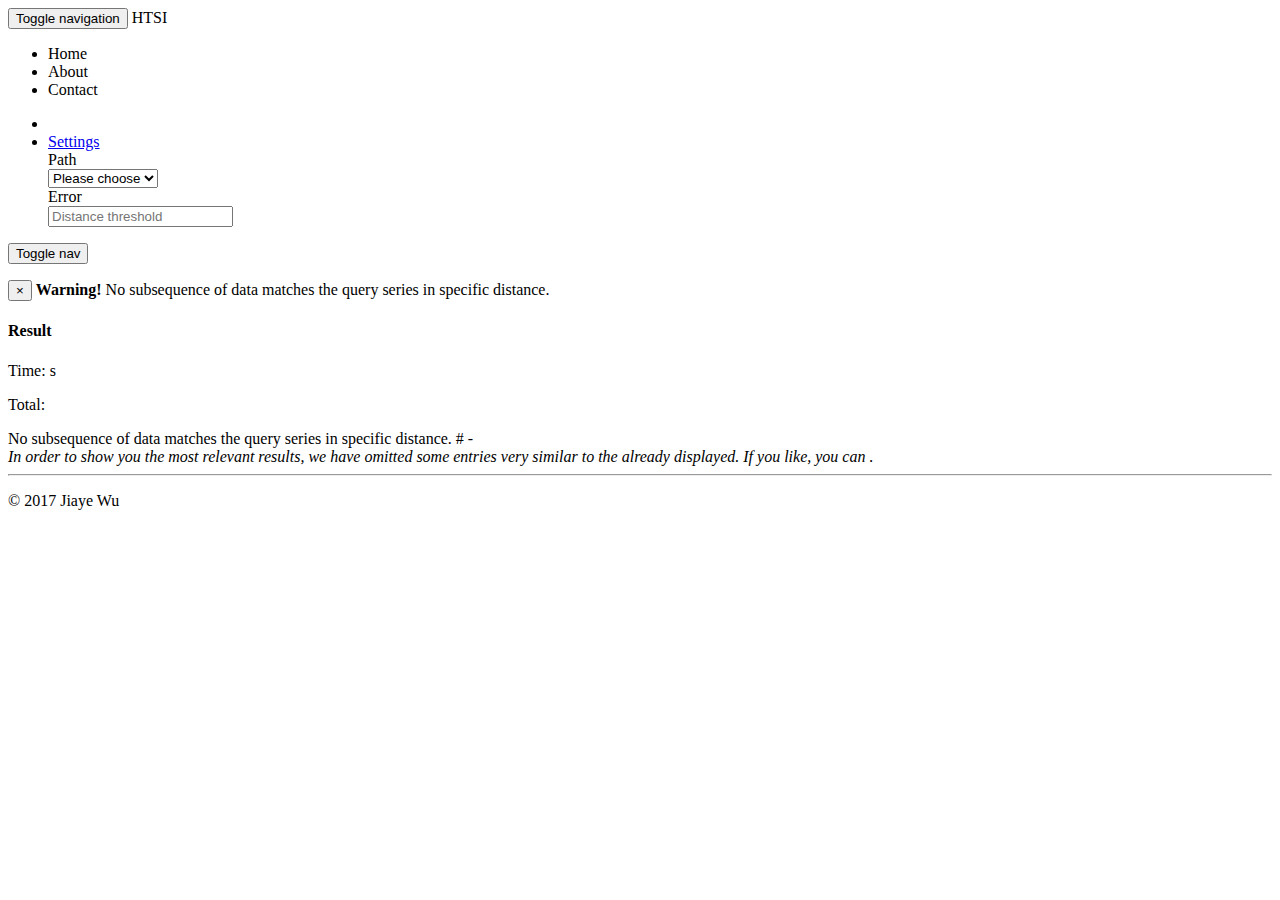
==== src/main/resources/templates/result.html @ c43eb521 "initial show results of similarity query" ====
<!DOCTYPE html>
<html lang="en" xmlns:th="http://www.thymeleaf.org">
<head>
    <meta charset="utf-8">
    <meta http-equiv="X-UA-Compatible" content="IE=edge">
    <meta name="viewport" content="width=device-width, initial-scale=1">
    <!-- The above 3 meta tags *must* come first in the head; any other head content must come *after* these tags -->
    <meta name="description" content="">
    <meta name="author" content="">
    <link rel="icon" th:href="@{/favicon.ico}">

    <title>Result - HTSI</title>

    <!-- Bootstrap core CSS -->
    <link th:href="@{/css/bootstrap.min.css}" rel="stylesheet">

    <!-- IE10 viewport hack for Surface/desktop Windows 8 bug -->
    <link th:href="@{/css/ie10-viewport-bug-workaround.css}" rel="stylesheet">

    <!-- Custom styles for this template -->
    <link th:href="@{/css/offcanvas.css}" rel="stylesheet">
    <link th:href="@{/css/style.css}" rel="stylesheet">

    <!-- HTML5 shim and Respond.js for IE8 support of HTML5 elements and media queries -->
    <!--[if lt IE 9]>
    <script th:src="@{/js/html5shiv.min.js}"></script>
    <script th:src="@{/js/respond.min.js}"></script>
    <![endif]-->
</head>

<body>
<nav class="navbar navbar-fixed-top navbar-inverse">
    <div class="container">
        <div class="navbar-header">
            <button type="button" class="navbar-toggle collapsed" data-toggle="collapse" data-target="#navbar" aria-expanded="false" aria-controls="navbar">
                <span class="sr-only">Toggle navigation</span>
                <span class="icon-bar"></span>
                <span class="icon-bar"></span>
                <span class="icon-bar"></span>
            </button>
            <a class="navbar-brand" th:href="@{/}">HTSI</a>
        </div>
        <div id="navbar" class="collapse navbar-collapse">
            <ul class="nav navbar-nav">
                <li><a th:href="@{/}">Home</a></li>
                <li><a th:href="@{/about}">About</a></li>
                <li><a th:href="@{/contact}">Contact</a></li>
            </ul>
            <ul class="nav navbar-nav navbar-right">
                <li><a class="param_status"></a></li>
                <li class="dropdown">
                    <a href="#" class="dropdown-toggle" data-toggle="dropdown" role="button" aria-haspopup="true" aria-expanded="false"><span class="glyphicon glyphicon-cog" aria-hidden="true"></span> Settings <span class="caret"></span></a>
                    <div class="dropdown-menu">
                        <form id="form_param" class="form-horizontal">
                            <div class="form-group">
                                <label class="col-sm-3 control-label">Path</label>
                                <div class="col-sm-9">
                                    <select class="form-control" id="param_Path" name="param_path">
                                        <option th:if="${'' == param_path}" value="" th:selected="${'' == param_path}">Please choose</option>
                                        <option th:each="a_param_path : ${param_paths}" th:text="${a_param_path}" th:selected="${a_param_path == param_path}"></option>
                                    </select>
                                </div>
                            </div>
                            <!--<div class="form-group">-->
                            <!--<label class="col-sm-3 control-label">Region</label>-->
                            <!--<div class="col-sm-9">-->
                            <!--<div class="btn-group" data-toggle="buttons">-->
                            <!--<label class="btn btn-default" th:classappend="(${query_R} == 4) ? 'active'">-->
                            <!--<input type="radio" name="param_R" id="param_R_4" value="4" autocomplete="off"> 4-->
                            <!--</label>-->
                            <!--<label class="btn btn-default" th:classappend="(${query_R} == 8) ? 'active'">-->
                            <!--<input type="radio" name="param_R" id="param_R_8" value="8" autocomplete="off"> 8-->
                            <!--</label>-->
                            <!--<label class="btn btn-default" th:classappend="(${query_R} == 16) ? 'active'">-->
                            <!--<input type="radio" name="param_R" id="param_R_16" value="16" autocomplete="off"> 16-->
                            <!--</label>-->
                            <!--<label class="btn btn-default" th:classappend="(${query_R} == 20) ? 'active'">-->
                            <!--<input type="radio" name="param_R" id="param_R_20" value="20" autocomplete="off"> 20-->
                            <!--</label>-->
                            <!--</div>-->
                            <!--</div>-->
                            <!--</div>-->
                            <!--<div class="form-group">-->
                            <!--<label class="col-sm-3 control-label">W<sub>u</sub></label>-->
                            <!--<div class="col-sm-9">-->
                            <!--<div class="btn-group" data-toggle="buttons">-->
                            <!--<label class="btn btn-default" th:classappend="(${query_Wu} == 25) ? 'active'">-->
                            <!--<input type="radio" name="param_Wu" id="param_Wu_25" value="25" autocomplete="off"> 25-->
                            <!--</label>-->
                            <!--<label class="btn btn-default" th:classappend="(${query_Wu} == 50) ? 'active'">-->
                            <!--<input type="radio" name="param_Wu" id="param_Wu_50" value="50" autocomplete="off"> 50-->
                            <!--</label>-->
                            <!--</div>-->
                            <!--</div>-->
                            <!--</div>-->
                            <div class="form-group">
                                <label class="col-sm-3 control-label">Error</label>
                                <div class="col-sm-9">
                                    <input type="number" class="form-control" name="param_Epsilon" id="param_Epsilon" placeholder="Distance threshold" th:value="${query_epsilon}">
                                </div>
                            </div>
                        </form>
                    </div>
                </li>
            </ul>
        </div><!-- /.nav-collapse -->
    </div><!-- /.container -->
</nav><!-- /.navbar -->

<div class="container">

    <div class="row row-offcanvas row-offcanvas-right">

        <div class="col-xs-12 col-sm-9">
            <p class="pull-right visible-xs">
                <button type="button" class="btn btn-primary btn-xs" data-toggle="offcanvas">Toggle nav</button>
            </p>
            <div class="alert alert-warning alert-dismissible" role="alert" th:if="${#lists.isEmpty(answers)}">
                <button type="button" class="close" data-dismiss="alert" aria-label="Close"><span aria-hidden="true">&times;</span></button>
                <strong>Warning!</strong> No subsequence of data matches the query series in specific distance.
            </div>
            <div class="row">
                <div id="container"></div>
            </div><!--/row-->
        </div><!--/.col-xs-12.col-sm-9-->

        <div class="col-xs-6 col-sm-3 sidebar-offcanvas" id="sidebar">
            <div class="list-group">
                <a class="list-group-item active">
                    <h4 class="list-group-item-heading">Result</h4>
                    <p class="list-group-item-text">
                        Time: <span th:text="${timeUsage}"></span>s
                    </p>
                    <p class="list-group-item-text">
                        Total: <span th:text="${cntAnswers}"></span>
                    </p>
                </a>
                <div class="list-group-answer" th:classappend="(${unique && cntAnswers > #lists.size(answers)}) ? 'list-group-answer-unique'">
                    <a class="list-group-item" th:if="${#lists.isEmpty(answers)}">
                        No subsequence of data matches the query series in specific distance.
                    </a>

                    <a class="list-group-item" th:each="answer,iterationStatus : ${answers}"
                       th:href="@{/result(token=${token},index=${iterationStatus.count-1},unique=${unique})}">
                        <span class="badge">
                            <span th:text="${#numbers.formatDecimal(answer.right, 1, 'COMMA', 2, 'POINT')}"></span>
                        </span>
                        #<span th:text="${iterationStatus.count}"></span> - <span th:text="${#dates.format(answer.left, 'yyyy-MM-dd H:mm:ss.SSS')}"></span>
                    </a>
                    <!--<a class="list-group-item" th:each="answer,iterationStatus : ${answers}"-->
                       <!--href="javascript:void(0)" onclick="getDataAjax([[token]],[[iterationStatus.count-1]],[[unique]])">-->
                        <!--<span class="badge">-->
                            <!--<span th:text="${#numbers.formatDecimal(answer.right, 1, 'COMMA', 2, 'POINT')}"></span>-->
                        <!--</span>-->
                        <!--#<span th:text="${iterationStatus.count}"></span> - <span th:text="${answer.left}"></span>-->
                    <!--</a>-->
                </div>
            </div>
            <i th:if="${unique && cntAnswers > #lists.size(answers)}">In order to show you the most relevant results, we have omitted some entries very similar to the <span th:text="${#lists.size(answers)}"></span> already displayed. If you like, you can
                <a th:href="@{/result(token=${token},unique=false)}"></a>
                .</i>
        </div><!--/.sidebar-offcanvas-->
    </div><!--/row-->

    <hr>

    <footer>
        <p>&copy; 2017 Jiaye Wu</p>
    </footer>

</div><!--/.container-->

<!-- Bootstrap core JavaScript
================================================== -->
<!-- Placed at the end of the document so the pages load faster -->
<script th:src="@{/js/jquery.min.js}"></script>
<script>window.jQuery || document.write('<script th:src="@{/js/jquery.min.js}"><\/script>')</script>
<script th:src="@{/js/bootstrap.min.js}"></script>
<!-- IE10 viewport hack for Surface/desktop Windows 8 bug -->
<script th:src="@{/js/ie10-viewport-bug-workaround.js}"></script>
<script th:src="@{/js/offcanvas.js}"></script>
<script th:src="@{/js/highcharts.js}"></script>
<script th:src="@{/js/exporting.js}"></script>
<script th:src="@{/js/query.js}"></script>
<script th:inline="javascript" th:if="${not #lists.isEmpty(answers)}">
    $(function () {
        var dataList = [[${data.values}]];
        var queryList = [[${query.values}]];
        var realData = new Array();
        for (i=0; i<dataList.length; i++) {
//            var ts = new Date(theList[i].time);
//            var b = ts.split("/\D+/");
//            ts = new Date(Date.UTC(b[0], --b[1],b[2],b[3],b[4],b[5]));
            var ts = dataList[i].time;
//            ts = Date.UTC(ts.getUTCFullYear(),ts.getUTCMonth(),ts.getUTCDay(),
//                ts.getUTCHours(),ts.getMinutes(),ts.getUTCSeconds(), ts.getUTCMilliseconds());
            //console.log(ts);
            var val = dataList[i].value;
            var ar = new Array(ts, val);
            realData.push(ar);
        }
        console.log(realData);
        var realQuery = new Array();
        for (i=0; i<queryList.length; i++) {
            var ts = queryList[i].time;
//            ts = Date.UTC(ts.getUTCFullYear(),ts.getUTCMonth(),ts.getUTCDay(),
//                ts.getUTCHours(),ts.getMinutes(),ts.getUTCSeconds(), ts.getUTCMilliseconds());
            var val = queryList[i].value;
            var ar = new Array(ts, val);
            realQuery.push(ar);
        }
        console.log(realQuery);

        $('#container').highcharts({
            chart: {
                zoomType: 'xy',
                height: 555,
                marginTop: 80
            },
            title: {
                text: 'Rank [[${index+1}]] - Position: [[${answers[index].left}]], Distance: [[${answers[index].right}]]'
            },
            subtitle: {
                text: document.ontouchstart === undefined ?
                    'Click and drag in the plot area to zoom in' : 'Pinch the chart to zoom in'
            },
            xAxis: {
                type: 'datetime',
                dataTimeLabelFormats: {
                    millisecond: '%H:%M:%S.%L',
                    second: '%H:%M:%S',
                    minute: '%H:%M',
                    hour: '%H:%M',
                    day: '%e. %b',
                    week: '%e. %b',
                    month: '%b \'%y',
                    year: '%Y'
                }
            },
            yAxis: {
                title: {
                    text: 'value'
                }
            },
            tooltip: {
                crosshairs: true,
                shared: true
            },
            legend: {
                enabled: true
            },
            plotOptions: {
                area: {
                    fillColor: {
                        linearGradient: {
                            x1: 0,
                            y1: 0,
                            x2: 0,
                            y2: 1
                        },
                        stops: [
                            [0, Highcharts.getOptions().colors[0]],
                            [1, Highcharts.Color(Highcharts.getOptions().colors[0]).setOpacity(0).get('rgba')]
                        ]
                    },
                    marker: {
                        radius: 2
                    },
                    lineWidth: 1,
                    states: {
                        hover: {
                            lineWidth: 1
                        }
                    },
                    threshold: null
                }
            },
            series: [{
                name: 'Query series',
                type: 'line',
                pointStart: [[${answers[index].left}]],
                zIndex: 1,
                data: realQuery
            },{
                name: 'Data series',
                type: 'line',
                pointStart: [[${answers[index].left}]],
                zIndex: 0,
                data: realData
            }]
        });
    });
</script>
<script th:inline="javascript" th:if="${#lists.isEmpty(answers)}">
    $(function () {
        $('#container').highcharts({
            chart: {
                zoomType: 'xy',
                height: 555,
                marginTop: 80
            },
            title: {
                text: 'No result'
            },
            subtitle: {
                text: document.ontouchstart === undefined ?
                    'Click and drag in the plot area to zoom in' : 'Pinch the chart to zoom in'
            },
            xAxis: {
                type: 'linear',
                minTickInterval: 1
            },
            yAxis: {
                title: {
                    text: 'value'
                }
            },
            tooltip: {
                crosshairs: true,
                shared: true
            },
            legend: {
                enabled: true
            },
            series: [{
                name: 'Query series',
                type: 'line',
                pointStart: 1,
                zIndex: 1,
                data: [[${query}]]
            }]
        });
    });
</script>
</body>
</html>
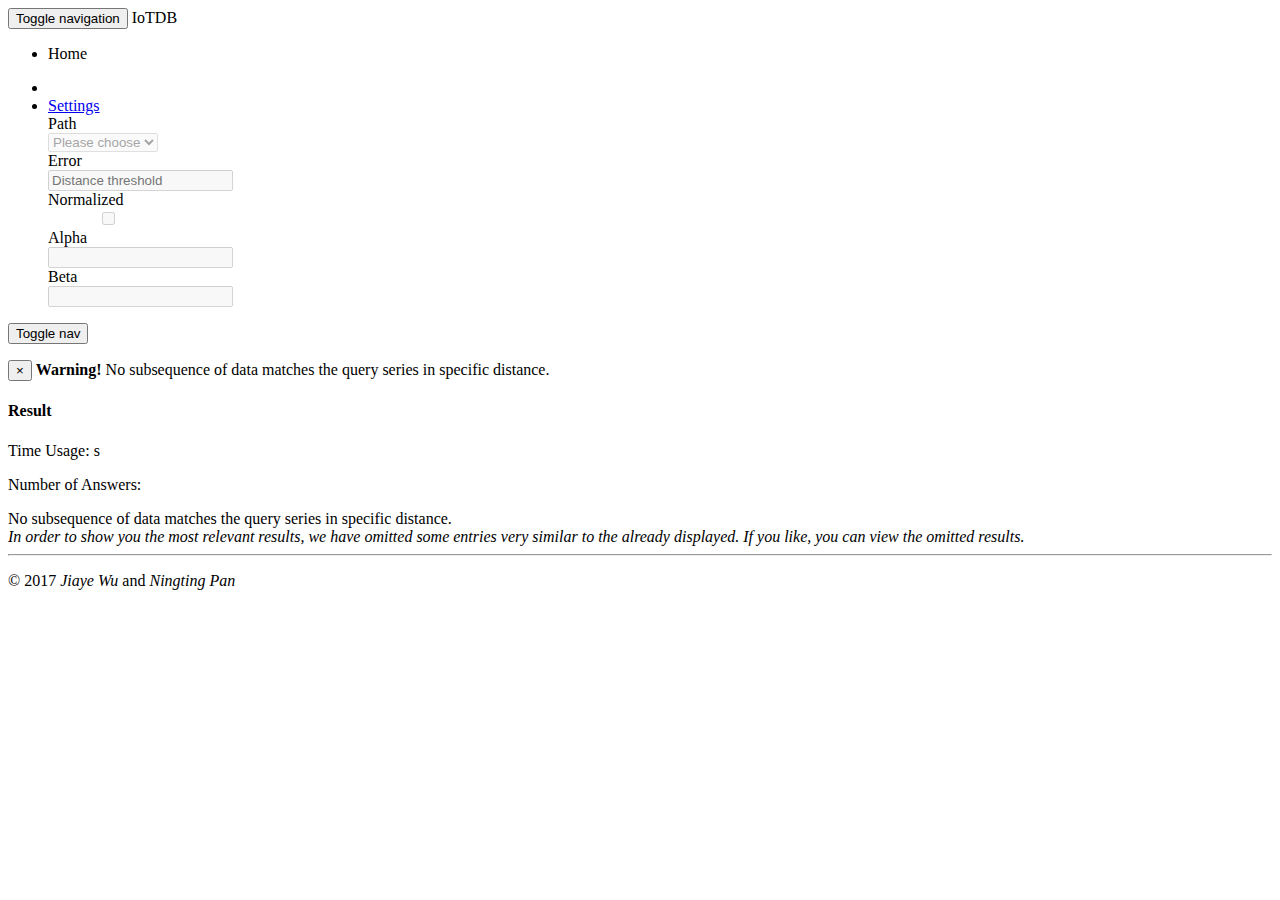
==== commit 30385782: "fix confict" ====
--- a/src/main/resources/templates/result.html
+++ b/src/main/resources/templates/result.html
@@ -9,7 +9,7 @@
     <meta name="author" content="">
     <link rel="icon" th:href="@{/favicon.ico}">
 
-    <title>Result - HTSI</title>
+    <title>Result - IoTDB</title>
 
     <!-- Bootstrap core CSS -->
     <link th:href="@{/css/bootstrap.min.css}" rel="stylesheet">
@@ -20,6 +20,8 @@
     <!-- Custom styles for this template -->
     <link th:href="@{/css/offcanvas.css}" rel="stylesheet">
     <link th:href="@{/css/style.css}" rel="stylesheet">
+    <link th:href="@{/css/jquery-ui.css}" rel="stylesheet">
+    <link th:href="@{/css/jquery-ui-timepicker-addon.css}" rel="stylesheet">
 
     <!-- HTML5 shim and Respond.js for IE8 support of HTML5 elements and media queries -->
     <!--[if lt IE 9]>
@@ -38,13 +40,13 @@
                 <span class="icon-bar"></span>
                 <span class="icon-bar"></span>
             </button>
-            <a class="navbar-brand" th:href="@{/}">HTSI</a>
+            <a class="navbar-brand" th:href="@{/}">IoTDB</a>
         </div>
         <div id="navbar" class="collapse navbar-collapse">
             <ul class="nav navbar-nav">
                 <li><a th:href="@{/}">Home</a></li>
-                <li><a th:href="@{/about}">About</a></li>
-                <li><a th:href="@{/contact}">Contact</a></li>
+                <!--<li><a th:href="@{/about}">About</a></li>-->
+                <!--<li><a th:href="@{/contact}">Contact</a></li>-->
             </ul>
             <ul class="nav navbar-nav navbar-right">
                 <li><a class="param_status"></a></li>
@@ -55,48 +57,34 @@
                             <div class="form-group">
                                 <label class="col-sm-3 control-label">Path</label>
                                 <div class="col-sm-9">
-                                    <select class="form-control" id="param_Path" name="param_path">
+                                    <select class="form-control" id="param_Path" name="param_path" disabled="disabled">
                                         <option th:if="${'' == param_path}" value="" th:selected="${'' == param_path}">Please choose</option>
                                         <option th:each="a_param_path : ${param_paths}" th:text="${a_param_path}" th:selected="${a_param_path == param_path}"></option>
                                     </select>
                                 </div>
                             </div>
-                            <!--<div class="form-group">-->
-                            <!--<label class="col-sm-3 control-label">Region</label>-->
-                            <!--<div class="col-sm-9">-->
-                            <!--<div class="btn-group" data-toggle="buttons">-->
-                            <!--<label class="btn btn-default" th:classappend="(${query_R} == 4) ? 'active'">-->
-                            <!--<input type="radio" name="param_R" id="param_R_4" value="4" autocomplete="off"> 4-->
-                            <!--</label>-->
-                            <!--<label class="btn btn-default" th:classappend="(${query_R} == 8) ? 'active'">-->
-                            <!--<input type="radio" name="param_R" id="param_R_8" value="8" autocomplete="off"> 8-->
-                            <!--</label>-->
-                            <!--<label class="btn btn-default" th:classappend="(${query_R} == 16) ? 'active'">-->
-                            <!--<input type="radio" name="param_R" id="param_R_16" value="16" autocomplete="off"> 16-->
-                            <!--</label>-->
-                            <!--<label class="btn btn-default" th:classappend="(${query_R} == 20) ? 'active'">-->
-                            <!--<input type="radio" name="param_R" id="param_R_20" value="20" autocomplete="off"> 20-->
-                            <!--</label>-->
-                            <!--</div>-->
-                            <!--</div>-->
-                            <!--</div>-->
-                            <!--<div class="form-group">-->
-                            <!--<label class="col-sm-3 control-label">W<sub>u</sub></label>-->
-                            <!--<div class="col-sm-9">-->
-                            <!--<div class="btn-group" data-toggle="buttons">-->
-                            <!--<label class="btn btn-default" th:classappend="(${query_Wu} == 25) ? 'active'">-->
-                            <!--<input type="radio" name="param_Wu" id="param_Wu_25" value="25" autocomplete="off"> 25-->
-                            <!--</label>-->
-                            <!--<label class="btn btn-default" th:classappend="(${query_Wu} == 50) ? 'active'">-->
-                            <!--<input type="radio" name="param_Wu" id="param_Wu_50" value="50" autocomplete="off"> 50-->
-                            <!--</label>-->
-                            <!--</div>-->
-                            <!--</div>-->
-                            <!--</div>-->
                             <div class="form-group">
                                 <label class="col-sm-3 control-label">Error</label>
                                 <div class="col-sm-9">
-                                    <input type="number" class="form-control" name="param_Epsilon" id="param_Epsilon" placeholder="Distance threshold" th:value="${query_epsilon}">
+                                    <input disabled="disabled" type="number" class="form-control" name="param_epsilon" id="param_Epsilon" placeholder="Distance threshold" th:value="${param_epsilon}">
+                                </div>
+                            </div>
+                            <div class="form-group">
+                                <label class="col-sm-3 control-label">Normalized</label>
+                                <div class="col-sm-9" style="padding-left:50px;">
+                                    <input disabled="disabled" type="checkbox" class="form-control" name="param_normalized" id="param_Normalize_switch" th:checked="${param_normalized}">
+                                </div>
+                            </div>
+                            <div class="form-group">
+                                <label class="col-sm-3 control-label">Alpha</label>
+                                <div class="col-sm-9">
+                                    <input disabled="disabled" type="number" class="form-control" name="param_alpha" id="param_Alpha" th:value="${param_alpha}">
+                                </div>
+                            </div>
+                            <div class="form-group">
+                                <label class="col-sm-3 control-label">Beta</label>
+                                <div class="col-sm-9">
+                                    <input disabled="disabled" type="number" class="form-control" name="param_beta" id="param_Beta" th:value="${param_beta}">
                                 </div>
                             </div>
                         </form>
@@ -129,10 +117,10 @@
                 <a class="list-group-item active">
                     <h4 class="list-group-item-heading">Result</h4>
                     <p class="list-group-item-text">
-                        Time: <span th:text="${timeUsage}"></span>s
+                        Time Usage: <span th:text="${timeUsage}"></span>s
                     </p>
                     <p class="list-group-item-text">
-                        Total: <span th:text="${cntAnswers}"></span>
+                        Number of Answers: <span th:text="${cntAnswers}"></span>
                     </p>
                 </a>
                 <div class="list-group-answer" th:classappend="(${unique && cntAnswers > #lists.size(answers)}) ? 'list-group-answer-unique'">
@@ -142,30 +130,34 @@
 
                     <a class="list-group-item" th:each="answer,iterationStatus : ${answers}"
                        th:href="@{/result(token=${token},index=${iterationStatus.count-1},unique=${unique})}">
+                        <span th:text="${#dates.format(answer.startTime, 'yyyy-MM-dd H:mm:ss.SSS')}"></span>
+                        <span th:text="'#'+${iterationStatus.count}" class="label label-primary rank_label"></span>
+                        <br>
+                        <span th:text="${#dates.format(answer.endTime, 'yyyy-MM-dd H:mm:ss.SSS')}"></span>
                         <span class="badge">
-                            <span th:text="${#numbers.formatDecimal(answer.right, 1, 'COMMA', 2, 'POINT')}"></span>
+                            <span th:text="${#numbers.formatDecimal(answer.distance, 1, 'COMMA', 2, 'POINT')}"></span>
                         </span>
-                        #<span th:text="${iterationStatus.count}"></span> - <span th:text="${#dates.format(answer.left, 'yyyy-MM-dd H:mm:ss.SSS')}"></span>
                     </a>
                     <!--<a class="list-group-item" th:each="answer,iterationStatus : ${answers}"-->
                        <!--href="javascript:void(0)" onclick="getDataAjax([[token]],[[iterationStatus.count-1]],[[unique]])">-->
                         <!--<span class="badge">-->
-                            <!--<span th:text="${#numbers.formatDecimal(answer.right, 1, 'COMMA', 2, 'POINT')}"></span>-->
+                            <!--<span th:text="${#numbers.formatDecimal(answer.distance, 1, 'COMMA', 2, 'POINT')}"></span>-->
                         <!--</span>-->
-                        <!--#<span th:text="${iterationStatus.count}"></span> - <span th:text="${answer.left}"></span>-->
+                        <!--#<span th:text="${iterationStatus.count}"></span> - <span th:text="${answer.startTime}"></span>-->
                     <!--</a>-->
                 </div>
             </div>
-            <i th:if="${unique && cntAnswers > #lists.size(answers)}">In order to show you the most relevant results, we have omitted some entries very similar to the <span th:text="${#lists.size(answers)}"></span> already displayed. If you like, you can
-                <a th:href="@{/result(token=${token},unique=false)}"></a>
-                .</i>
+            <i th:if="${unique && cntAnswers > #lists.size(answers)}"> In order to show you the most relevant results, we have omitted some entries very similar to the
+                <span th:text="${#lists.size(answers)}"></span> already displayed. If you like, you can
+                <a th:href="@{/result(token=${token},unique=false)}">view the omitted results</a>.</i>
+
         </div><!--/.sidebar-offcanvas-->
     </div><!--/row-->
 
     <hr>
 
     <footer>
-        <p>&copy; 2017 Jiaye Wu</p>
+        <p>&copy; 2017 <i>Jiaye Wu</i> and <i>Ningting Pan</i></p>
     </footer>
 
 </div><!--/.container-->
@@ -175,6 +167,8 @@
 <!-- Placed at the end of the document so the pages load faster -->
 <script th:src="@{/js/jquery.min.js}"></script>
 <script>window.jQuery || document.write('<script th:src="@{/js/jquery.min.js}"><\/script>')</script>
+<script th:src="@{/js/jquery-ui.js}"></script>
+<script th:src="@{/js/jquery-ui-timepicker-addon.js}"></script>
 <script th:src="@{/js/bootstrap.min.js}"></script>
 <!-- IE10 viewport hack for Surface/desktop Windows 8 bug -->
 <script th:src="@{/js/ie10-viewport-bug-workaround.js}"></script>
@@ -187,29 +181,26 @@
         var dataList = [[${data.values}]];
         var queryList = [[${query.values}]];
         var realData = new Array();
-        for (i=0; i<dataList.length; i++) {
-//            var ts = new Date(theList[i].time);
-//            var b = ts.split("/\D+/");
-//            ts = new Date(Date.UTC(b[0], --b[1],b[2],b[3],b[4],b[5]));
+        for (var i=0; i<dataList.length; i++) {
             var ts = dataList[i].time;
-//            ts = Date.UTC(ts.getUTCFullYear(),ts.getUTCMonth(),ts.getUTCDay(),
-//                ts.getUTCHours(),ts.getMinutes(),ts.getUTCSeconds(), ts.getUTCMilliseconds());
-            //console.log(ts);
             var val = dataList[i].value;
             var ar = new Array(ts, val);
             realData.push(ar);
         }
-        console.log(realData);
+//        console.log(realData);
         var realQuery = new Array();
-        for (i=0; i<queryList.length; i++) {
+        for (var i=0; i<queryList.length; i++) {
             var ts = queryList[i].time;
-//            ts = Date.UTC(ts.getUTCFullYear(),ts.getUTCMonth(),ts.getUTCDay(),
-//                ts.getUTCHours(),ts.getMinutes(),ts.getUTCSeconds(), ts.getUTCMilliseconds());
             var val = queryList[i].value;
             var ar = new Array(ts, val);
             realQuery.push(ar);
         }
-        console.log(realQuery);
+//        console.log(realQuery);
+        var startTime = new Date([[${answers[index].startTime}]]);
+        startTime = js_format_date(startTime);
+        var roundDistance = Number(([[${answers[index].distance}]]).toFixed(2));
+
+        Highcharts.setOptions({ global: { useUTC: false } });
 
         $('#container').highcharts({
             chart: {
@@ -218,7 +209,8 @@
                 marginTop: 80
             },
             title: {
-                text: 'Rank [[${index+1}]] - Position: [[${answers[index].left}]], Distance: [[${answers[index].right}]]'
+                text: 'Rank [[${index+1}]] - Start Time: ' + startTime +
+                ', Distance: ' + roundDistance
             },
             subtitle: {
                 text: document.ontouchstart === undefined ?
@@ -278,13 +270,13 @@
             series: [{
                 name: 'Query series',
                 type: 'line',
-                pointStart: [[${answers[index].left}]],
+                pointStart: [[${answers[index].startTime}]],
                 zIndex: 1,
                 data: realQuery
             },{
                 name: 'Data series',
                 type: 'line',
-                pointStart: [[${answers[index].left}]],
+                pointStart: [[${answers[index].startTime}]],
                 zIndex: 0,
                 data: realData
             }]
@@ -292,6 +284,16 @@
     });
 </script>
 <script th:inline="javascript" th:if="${#lists.isEmpty(answers)}">
+    var realQuery = new Array();
+    var queryList = [[${query.values}]];
+    for (var i=0; i<queryList.length; i++) {
+        var ts = queryList[i].time;
+        var val = queryList[i].value;
+        var ar = new Array(ts, val);
+        realQuery.push(ar);
+    }
+    Highcharts.setOptions({ global: { useUTC: false } });
+
     $(function () {
         $('#container').highcharts({
             chart: {
@@ -307,8 +309,17 @@
                     'Click and drag in the plot area to zoom in' : 'Pinch the chart to zoom in'
             },
             xAxis: {
-                type: 'linear',
-                minTickInterval: 1
+                type: 'datetime',
+                dataTimeLabelFormats: {
+                    millisecond: '%H:%M:%S.%L',
+                    second: '%H:%M:%S',
+                    minute: '%H:%M',
+                    hour: '%H:%M',
+                    day: '%e. %b',
+                    week: '%e. %b',
+                    month: '%b \'%y',
+                    year: '%Y'
+                }
             },
             yAxis: {
                 title: {
@@ -327,7 +338,7 @@
                 type: 'line',
                 pointStart: 1,
                 zIndex: 1,
-                data: [[${query}]]
+                data: realQuery
             }]
         });
     });
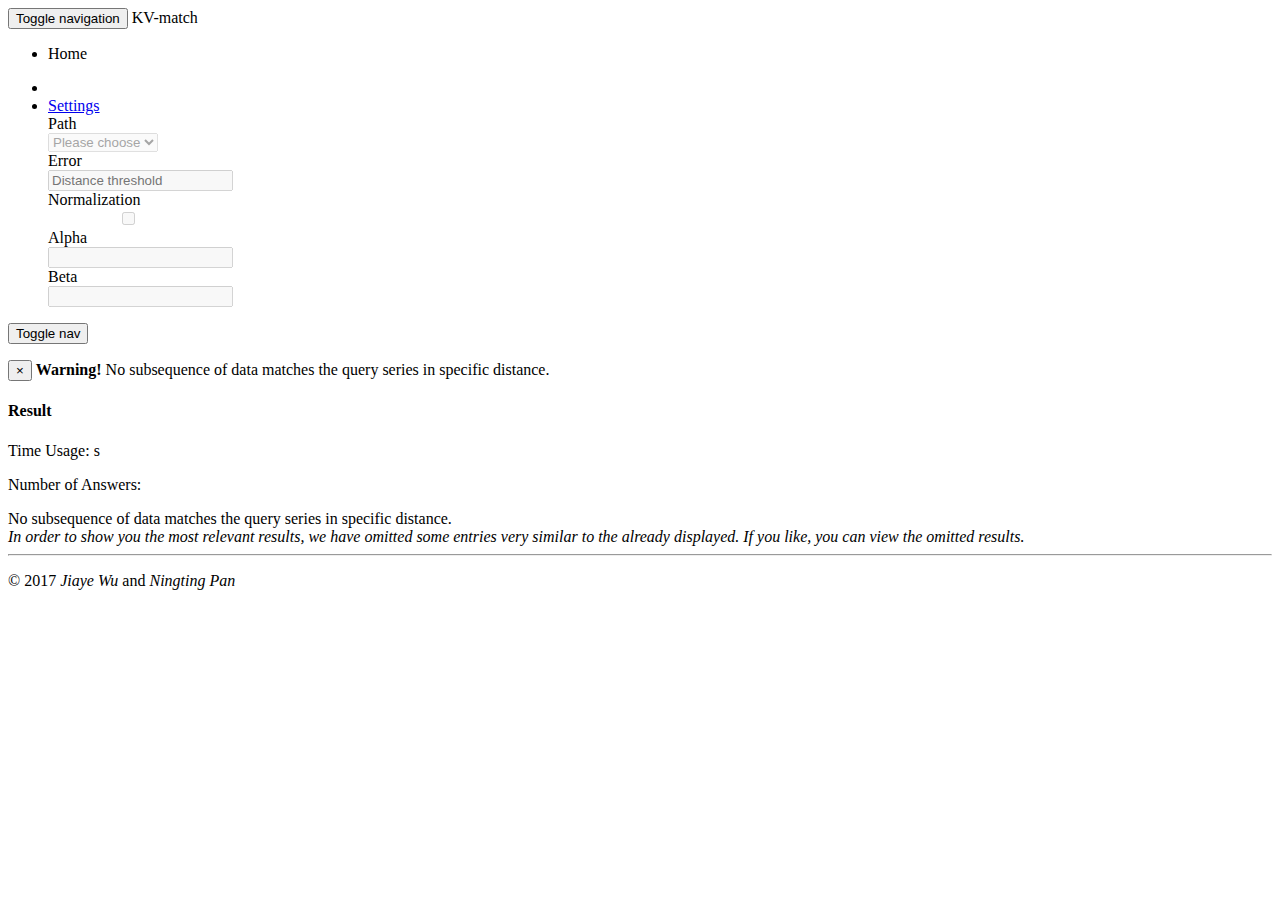
==== commit f0ccc936: "Change brand name" ====
--- a/src/main/resources/templates/result.html
+++ b/src/main/resources/templates/result.html
@@ -9,10 +9,11 @@
     <meta name="author" content="">
     <link rel="icon" th:href="@{/favicon.ico}">
 
-    <title>Result - IoTDB</title>
+    <title>Result - KV-match</title>
 
     <!-- Bootstrap core CSS -->
     <link th:href="@{/css/bootstrap.min.css}" rel="stylesheet">
+    <link th:href="@{/css/bootstrap-switch.css}" rel="stylesheet">
 
     <!-- IE10 viewport hack for Surface/desktop Windows 8 bug -->
     <link th:href="@{/css/ie10-viewport-bug-workaround.css}" rel="stylesheet">
@@ -40,7 +41,7 @@
                 <span class="icon-bar"></span>
                 <span class="icon-bar"></span>
             </button>
-            <a class="navbar-brand" th:href="@{/}">IoTDB</a>
+            <a class="navbar-brand" th:href="@{/}">KV-match</a>
         </div>
         <div id="navbar" class="collapse navbar-collapse">
             <ul class="nav navbar-nav">
@@ -57,7 +58,7 @@
                             <div class="form-group">
                                 <label class="col-sm-3 control-label">Path</label>
                                 <div class="col-sm-9">
-                                    <select class="form-control" id="param_Path" name="param_path" disabled="disabled">
+                                    <select class="form-control" id="param_Path" name="param_path" disabled>
                                         <option th:if="${'' == param_path}" value="" th:selected="${'' == param_path}">Please choose</option>
                                         <option th:each="a_param_path : ${param_paths}" th:text="${a_param_path}" th:selected="${a_param_path == param_path}"></option>
                                     </select>
@@ -66,25 +67,27 @@
                             <div class="form-group">
                                 <label class="col-sm-3 control-label">Error</label>
                                 <div class="col-sm-9">
-                                    <input disabled="disabled" type="number" class="form-control" name="param_epsilon" id="param_Epsilon" placeholder="Distance threshold" th:value="${param_epsilon}">
+                                    <input disabled type="number" class="form-control" name="param_epsilon" id="param_Epsilon" placeholder="Distance threshold" th:value="${param_epsilon}">
                                 </div>
                             </div>
                             <div class="form-group">
-                                <label class="col-sm-3 control-label">Normalized</label>
-                                <div class="col-sm-9" style="padding-left:50px;">
-                                    <input disabled="disabled" type="checkbox" class="form-control" name="param_normalized" id="param_Normalize_switch" th:checked="${param_normalized}">
+                                <label class="col-sm-3 control-label">Normalization</label>
+                                <div class="col-sm-9" style="padding-left: 70px;">
+                                    <input disabled type="checkbox" data-size="small" class="form-control" name="param_normalized" id="param_Normalize_switch" th:checked="${param_normalized}">
                                 </div>
                             </div>
-                            <div class="form-group">
-                                <label class="col-sm-3 control-label">Alpha</label>
-                                <div class="col-sm-9">
-                                    <input disabled="disabled" type="number" class="form-control" name="param_alpha" id="param_Alpha" th:value="${param_alpha}">
-                                </div>
-                            </div>
-                            <div class="form-group">
-                                <label class="col-sm-3 control-label">Beta</label>
-                                <div class="col-sm-9">
-                                    <input disabled="disabled" type="number" class="form-control" name="param_beta" id="param_Beta" th:value="${param_beta}">
+                            <div id="input_alpha_beta" th:hidden="${!param_normalized}">
+                                <div class="form-group">
+                                    <label class="col-sm-3 control-label">Alpha</label>
+                                    <div class="col-sm-9">
+                                        <input data-disabled="true" disabled type="number" class="form-control" name="param_alpha" id="param_Alpha" th:value="${param_alpha}">
+                                    </div>
+                                </div>
+                                <div class="form-group">
+                                    <label class="col-sm-3 control-label">Beta</label>
+                                    <div class="col-sm-9">
+                                        <input disabled type="number" class="form-control" name="param_beta" id="param_Beta" th:value="${param_beta}">
+                                    </div>
                                 </div>
                             </div>
                         </form>
@@ -130,21 +133,14 @@
 
                     <a class="list-group-item" th:each="answer,iterationStatus : ${answers}"
                        th:href="@{/result(token=${token},index=${iterationStatus.count-1},unique=${unique})}">
-                        <span th:text="${#dates.format(answer.startTime, 'yyyy-MM-dd H:mm:ss.SSS')}"></span>
+                        <span th:text="${#dates.format(answer.startTime, 'yyyy-MM-dd HH:mm:ss.SSS')}"></span>
                         <span th:text="'#'+${iterationStatus.count}" class="label label-primary rank_label"></span>
                         <br>
-                        <span th:text="${#dates.format(answer.endTime, 'yyyy-MM-dd H:mm:ss.SSS')}"></span>
+                        <span th:text="${#dates.format(answer.endTime, 'yyyy-MM-dd HH:mm:ss.SSS')}"></span>
                         <span class="badge">
                             <span th:text="${#numbers.formatDecimal(answer.distance, 1, 'COMMA', 2, 'POINT')}"></span>
                         </span>
                     </a>
-                    <!--<a class="list-group-item" th:each="answer,iterationStatus : ${answers}"-->
-                       <!--href="javascript:void(0)" onclick="getDataAjax([[token]],[[iterationStatus.count-1]],[[unique]])">-->
-                        <!--<span class="badge">-->
-                            <!--<span th:text="${#numbers.formatDecimal(answer.distance, 1, 'COMMA', 2, 'POINT')}"></span>-->
-                        <!--</span>-->
-                        <!--#<span th:text="${iterationStatus.count}"></span> - <span th:text="${answer.startTime}"></span>-->
-                    <!--</a>-->
                 </div>
             </div>
             <i th:if="${unique && cntAnswers > #lists.size(answers)}"> In order to show you the most relevant results, we have omitted some entries very similar to the
@@ -170,6 +166,7 @@
 <script th:src="@{/js/jquery-ui.js}"></script>
 <script th:src="@{/js/jquery-ui-timepicker-addon.js}"></script>
 <script th:src="@{/js/bootstrap.min.js}"></script>
+<script th:src="@{/js/bootstrap-switch.js}"></script>
 <!-- IE10 viewport hack for Surface/desktop Windows 8 bug -->
 <script th:src="@{/js/ie10-viewport-bug-workaround.js}"></script>
 <script th:src="@{/js/offcanvas.js}"></script>
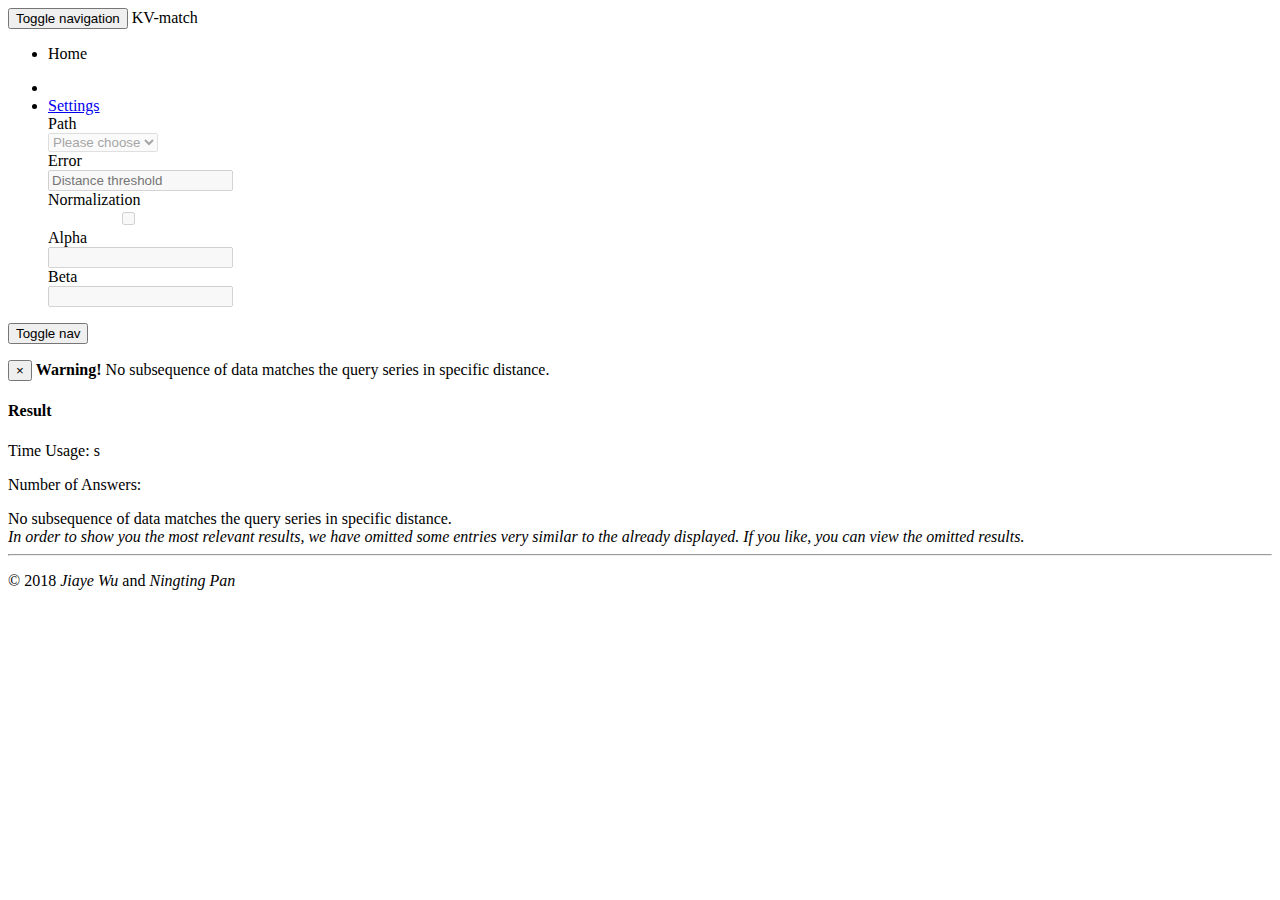
==== commit 285550d3: "Adapt to IoTDB 0.5.0" ====
--- a/src/main/resources/templates/result.html
+++ b/src/main/resources/templates/result.html
@@ -153,7 +153,7 @@
     <hr>
 
     <footer>
-        <p>&copy; 2017 <i>Jiaye Wu</i> and <i>Ningting Pan</i></p>
+        <p>&copy; 2018 <i>Jiaye Wu</i> and <i>Ningting Pan</i></p>
     </footer>
 
 </div><!--/.container-->
